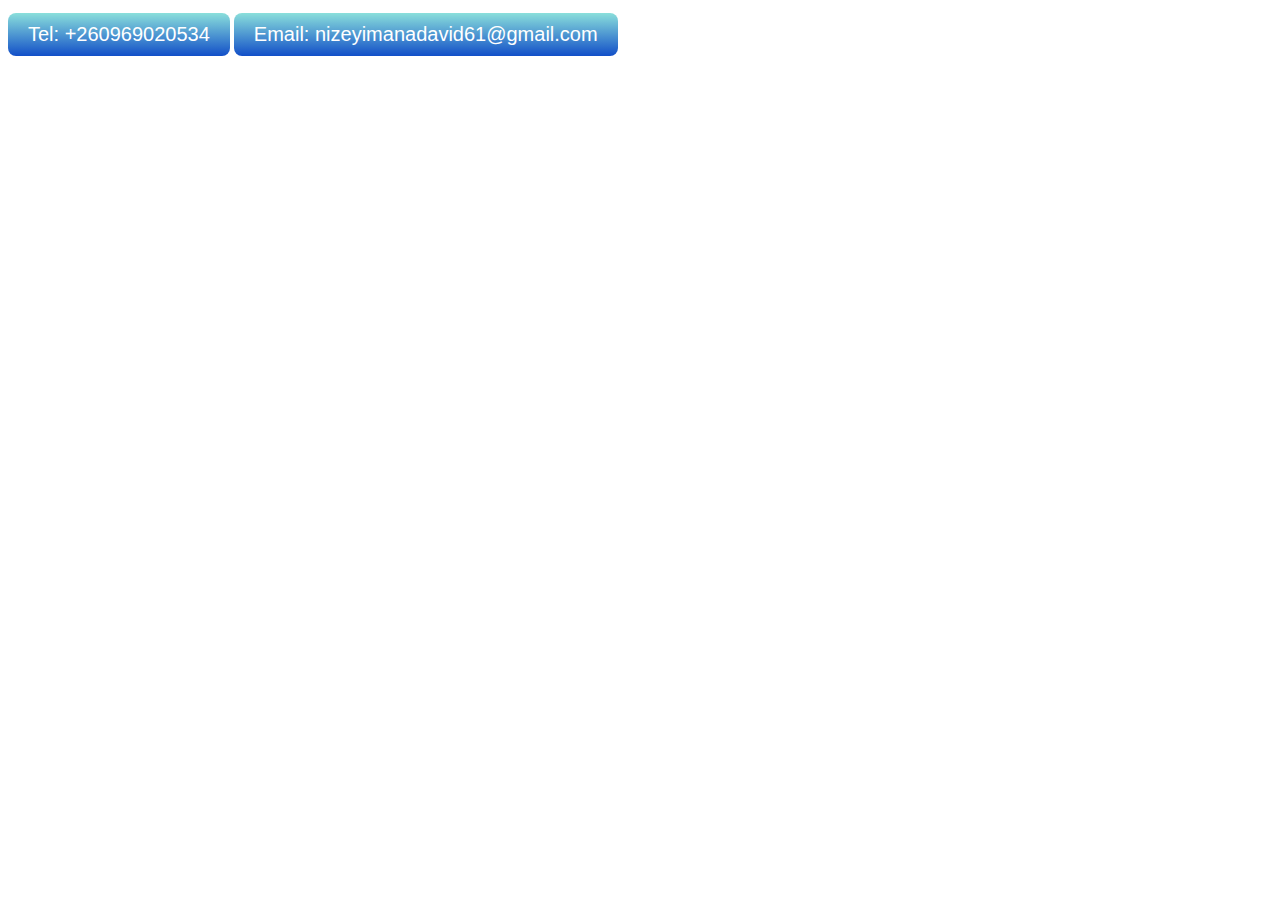
==== public/contact.html @ 7dabed16 "first commit" ====
<!DOCTYPE html>
<html lang="en">
<head>
    <style>
       
       p{
        display:inline-block;
            background: #1b88cb;
            background-image: linear-gradient(to bottom, #8adfdb, #124fc8);  
            border-radius: 8px;
            font-family: "Montserrat", sans-serif;
            color: #ffffff;
            font-size: 20px;
            padding: 10px 20px;
            margin: 5px 0;
            text-decoration: none;
       }

    </style>
</head>
<body>
    <p>Tel: +260969020534</p>
    <p>Email: nizeyimanadavid61@gmail.com</p>
</body>
</html>
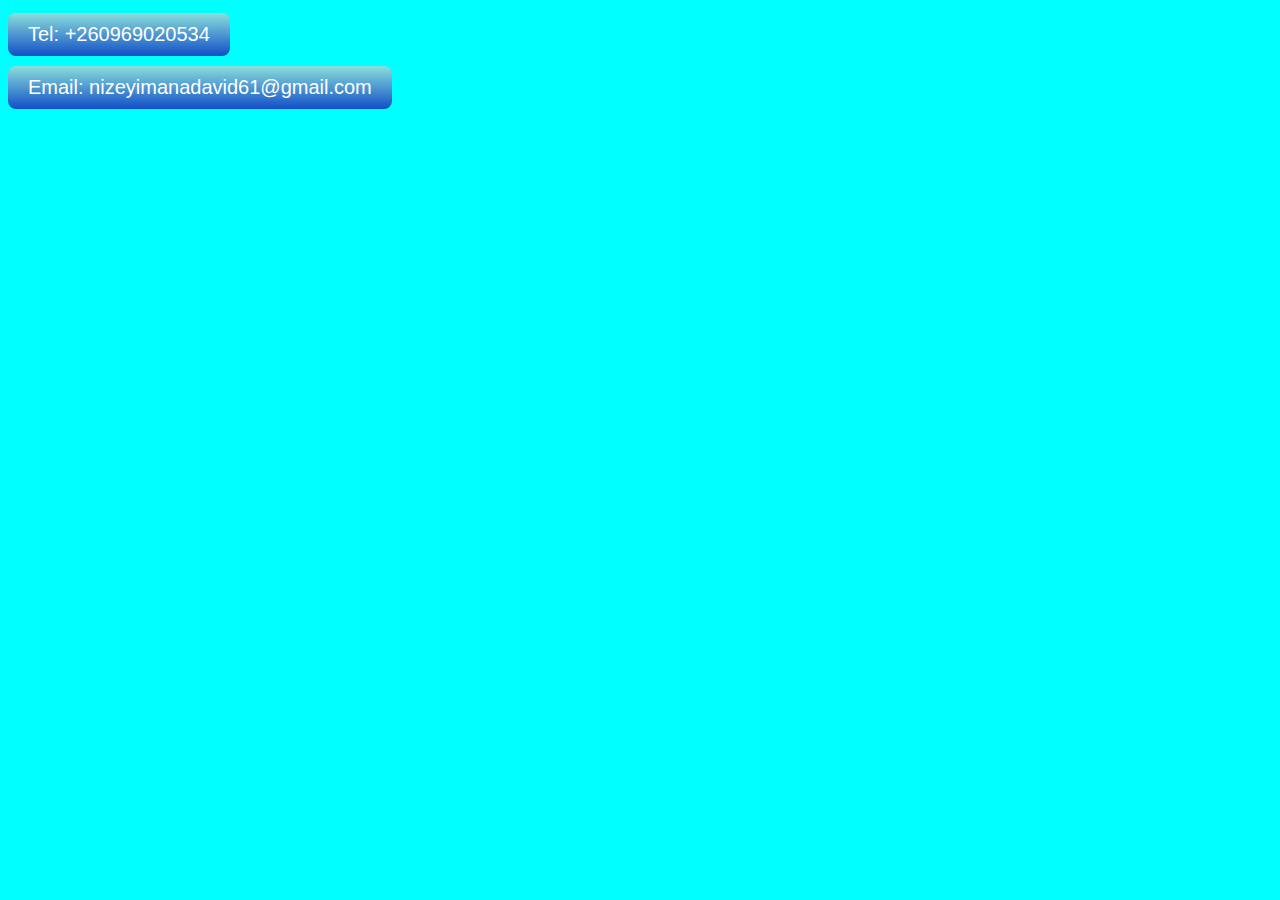
==== commit 933d60a7: "Update contact.html" ====
--- a/public/contact.html
+++ b/public/contact.html
@@ -15,12 +15,15 @@
             margin: 5px 0;
             text-decoration: none;
        }
-
+      body{
+         Background-color: cyan;
+        
+      }
     </style>
 </head>
 <body>
-    <p>Tel: +260969020534</p>
-    <p>Email: nizeyimanadavid61@gmail.com</p>
+    <div><p>Tel: +260969020534</p></div>
+    <div><p>Email: nizeyimanadavid61@gmail.com</p></div>
 </body>
 </html>
 
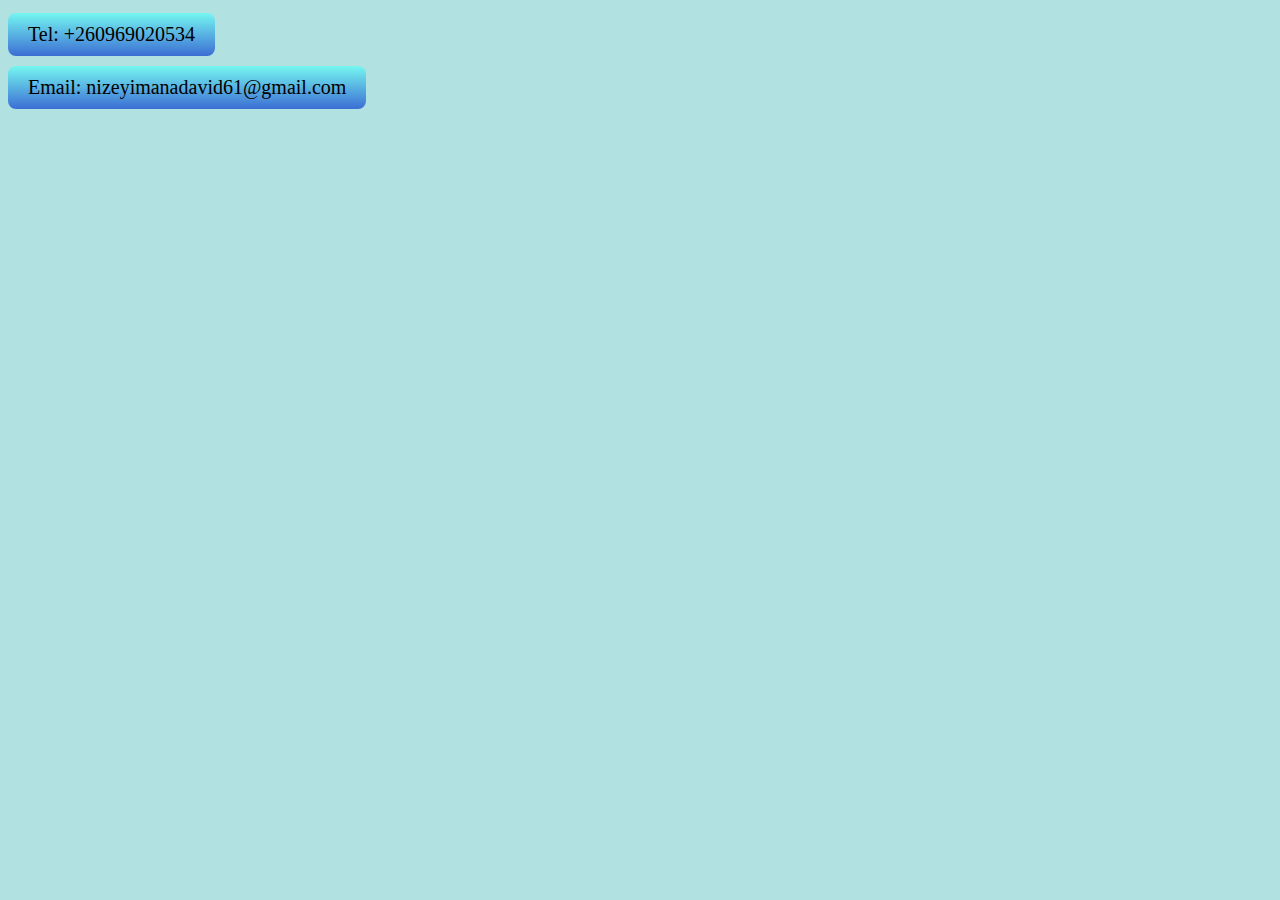
==== commit 08e9ef20: "Update contact.html" ====
--- a/public/contact.html
+++ b/public/contact.html
@@ -3,21 +3,20 @@
 <head>
     <style>
        
-       p{
-        display:inline-block;
-            background: #1b88cb;
-            background-image: linear-gradient(to bottom, #8adfdb, #124fc8);  
-            border-radius: 8px;
-            font-family: "Montserrat", sans-serif;
-            color: #ffffff;
-            font-size: 20px;
-            padding: 10px 20px;
-            margin: 5px 0;
-            text-decoration: none;
-       }
+       p {
+    display: inline-block;
+    background: #1b88cb;
+    background-image: linear-gradient(to bottom, #75f6f0, #3b6ed4);
+    border-radius: 8px;
+    font-family: serif;
+    color: #000000;
+    font-size: 20px;
+    padding: 10px 20px;
+    margin: 5px 0;
+    text-decoration: none;
+}
       body{
-         Background-color: cyan;
-        
+         Background-color: #b1e1e1;  
       }
     </style>
 </head>
